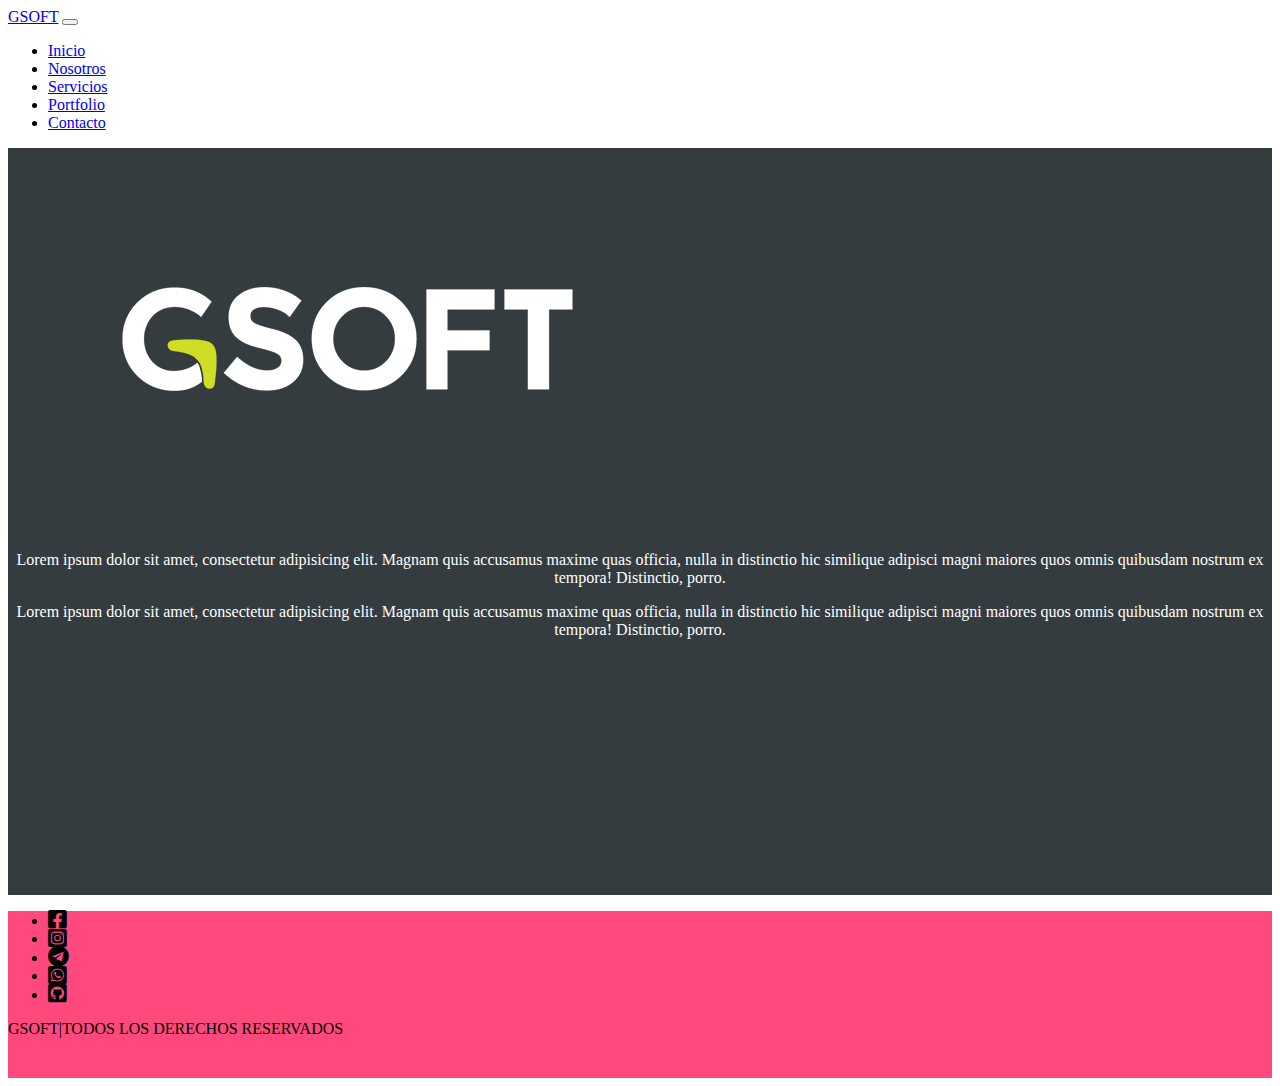
==== index.html @ 6d33bdfc "primer commit con el contenido del desafio" ====
<!doctype html>
<html lang="en">
  <head>
    <meta charset="utf-8">
    <meta name="viewport" content="width=device-width, initial-scale=1">
    <!-- Bootstrap CSS -->
    <link rel="stylesheet" href="https://cdnjs.cloudflare.com/ajax/libs/font-awesome/5.15.4/css/all.min.css">      
    <link href="https://cdn.jsdelivr.net/npm/bootstrap@5.1.3/dist/css/bootstrap.min.css" rel="stylesheet" integrity="sha384-1BmE4kWBq78iYhFldvKuhfTAU6auU8tT94WrHftjDbrCEXSU1oBoqyl2QvZ6jIW3" crossorigin="anonymous">
    <title>GSOFT-INICIO</title>
  </head>
  <body>
      <!--Navbar-->
       <!--Navbar-->
       <nav class="navbar navbar-expand-lg navbar-dark bg-dark">
        <div class="container-fluid d-flex">
            <a class="navbar-brand" href="#">GSOFT</a>
              <button class="navbar-toggler" type="button" data-bs-toggle="collapse" data-bs-target="#navbarSupportedContent" aria-controls="navbarSupportedContent" aria-expanded="false" aria-label="Toggle navigation">
                <span class="navbar-toggler-icon float-xs-right"></span>
              </button>
            <div class="collapse navbar-collapse justify-content-end" id="navbarSupportedContent">
              <ul class="nav navbar-nav d-flex">
                <li class="nav-item ">
                  <a class="nav-link active" aria-current="page" href="../index.html">Inicio</a>
                </li>
                <li class="nav-item">
                  <a class="nav-link" aria-current="page" href="../pages/nosotros.html">Nosotros</a>
                </li>
                <li class="nav-item">
                  <a class="nav-link" aria-current="page" href="../pages/servicios.html">Servicios</a>
                </li>
                <li class="nav-item">
                  <a class="nav-link" aria-current="page" href="../pages/portfolio.html">Portfolio</a>
                </li>
                <li class="nav-item">
                  <a class="nav-link " aria-current="page" href="#">Contacto</a>
                </li>
                <!-- <li class="nav-item dropdown">
                  <a class="nav-link dropdown-toggle" href="#" id="navbarDropdown" role="button" data-bs-toggle="dropdown" aria-expanded="false">
                    Dropdown
                  </a>
                  <ul class="dropdown-menu" aria-labelledby="navbarDropdown">
                    <li><a class="dropdown-item" href="#">Action</a></li>
                    <li><a class="dropdown-item" href="#">Another action</a></li>
                    <li><hr class="dropdown-divider"></li>
                    <li><a class="dropdown-item" href="#">Something else here</a></li>
                  </ul>
                </li> -->
              </ul>
            </div>
        </div>
      </nav>
      <!--Contenido-->
      <div style="background-color:#343c3f;">
          <div class="container" style="height: 83vh;">
              <div class="row align-items-center justify-content" style="height: 83vh;">
                  <div class="col col-lg-6 col-md-12 col-sm-12">
                      <img src="./assets/img/logo.png" class="img-fluid" alt="...">
                  </div>
                  <div class="col col-lg-6 col-md-12 col-sm-12">
                      <p class="h5" style="color:white;text-align: center;">
                          Lorem ipsum dolor sit amet, consectetur adipisicing elit. Magnam quis accusamus maxime quas officia, nulla in distinctio hic similique adipisci magni maiores quos omnis quibusdam nostrum ex tempora! Distinctio, porro.
                      </p>
                      <p class="h5" style="color:white; text-align: center;">
                          Lorem ipsum dolor sit amet, consectetur adipisicing elit. Magnam quis accusamus maxime quas officia, nulla in distinctio hic similique adipisci magni maiores quos omnis quibusdam nostrum ex tempora! Distinctio, porro.
                      </p>
                  </div>
              </div>
          </div>
      </div>
      <!--Footer-->
      <div class="footer text-white" style="background-color: #ff497c; height: 18.5vh;">
        <div class="container" >
          <div class="row justify-content-center">
            <div class="col col-lg-12 col-md-12 col-sm-12 d-flex justify-content-center mt-4 pt-2">
              <ul class="list-group list-group-horizontal">
                <li class="list-group item pr-5"><i class="fab fa-facebook-square fa-lg"></i></li>
                <li class="list-group item ms-2"><i class="fab fa-instagram-square fa-lg"></i></li>
                <li class="list-group item ms-2"><i class="fab fa-telegram fa-lg"></i></li>
                <li class="list-group item ms-2"><i class="fab fa-whatsapp-square fa-lg"></i></li>
                <li class="list-group item ms-2"><i class="fab fa-github-square fa-lg"></i></li>
              </ul>
            </div>
            <div class="row justify-content-center mt-4 pt-2">
              <div class="col col-lg-12 col-md-12 col-sm-12 d-flex justify-content-center">
                <h>GSOFT|TODOS LOS DERECHOS RESERVADOS</p>
              </div>
            </div>
          </div>
        </div>
      </div>
    <!-- Option 1: Bootstrap Bundle with Popper -->
    <script src="https://cdn.jsdelivr.net/npm/bootstrap@5.1.3/dist/js/bootstrap.bundle.min.js" integrity="sha384-ka7Sk0Gln4gmtz2MlQnikT1wXgYsOg+OMhuP+IlRH9sENBO0LRn5q+8nbTov4+1p" crossorigin="anonymous"></script>
  </body>
</html>
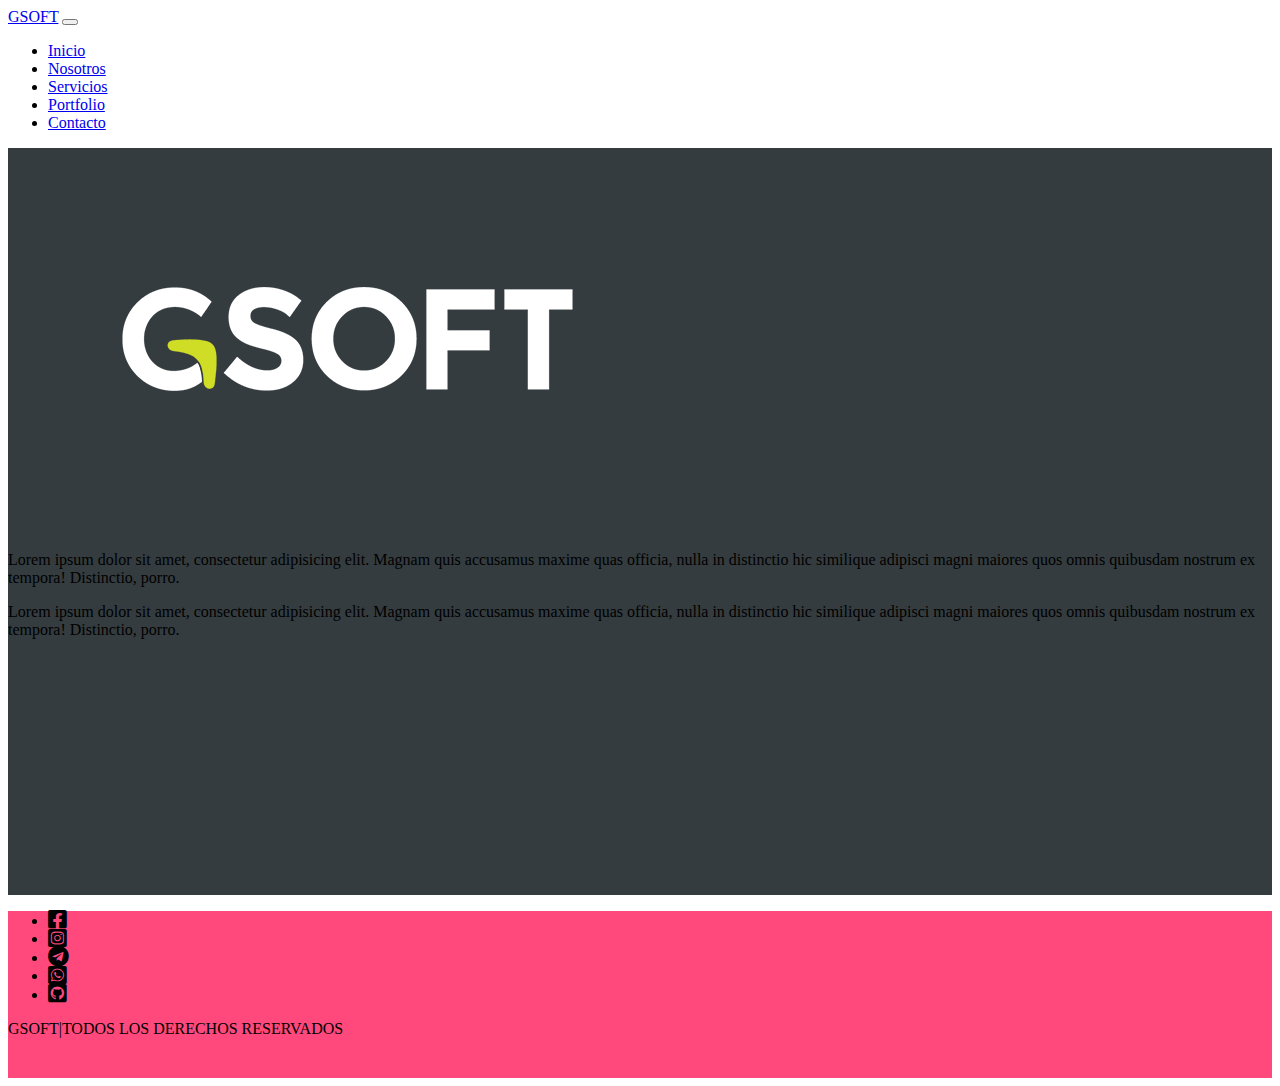
==== commit e15b4d6d: "corregido labels en form de contacto, se saco etiqueta style en elmentos de index y se reemplazo por" ====
--- a/index.html
+++ b/index.html
@@ -57,10 +57,10 @@
                       <img src="./assets/img/logo.png" class="img-fluid" alt="...">
                   </div>
                   <div class="col col-lg-6 col-md-12 col-sm-12">
-                      <p class="h5" style="color:white;text-align: center;">
+                      <p class="h5 text-white text-center">
                           Lorem ipsum dolor sit amet, consectetur adipisicing elit. Magnam quis accusamus maxime quas officia, nulla in distinctio hic similique adipisci magni maiores quos omnis quibusdam nostrum ex tempora! Distinctio, porro.
                       </p>
-                      <p class="h5" style="color:white; text-align: center;">
+                      <p class="h5 text-white text-center">
                           Lorem ipsum dolor sit amet, consectetur adipisicing elit. Magnam quis accusamus maxime quas officia, nulla in distinctio hic similique adipisci magni maiores quos omnis quibusdam nostrum ex tempora! Distinctio, porro.
                       </p>
                   </div>
